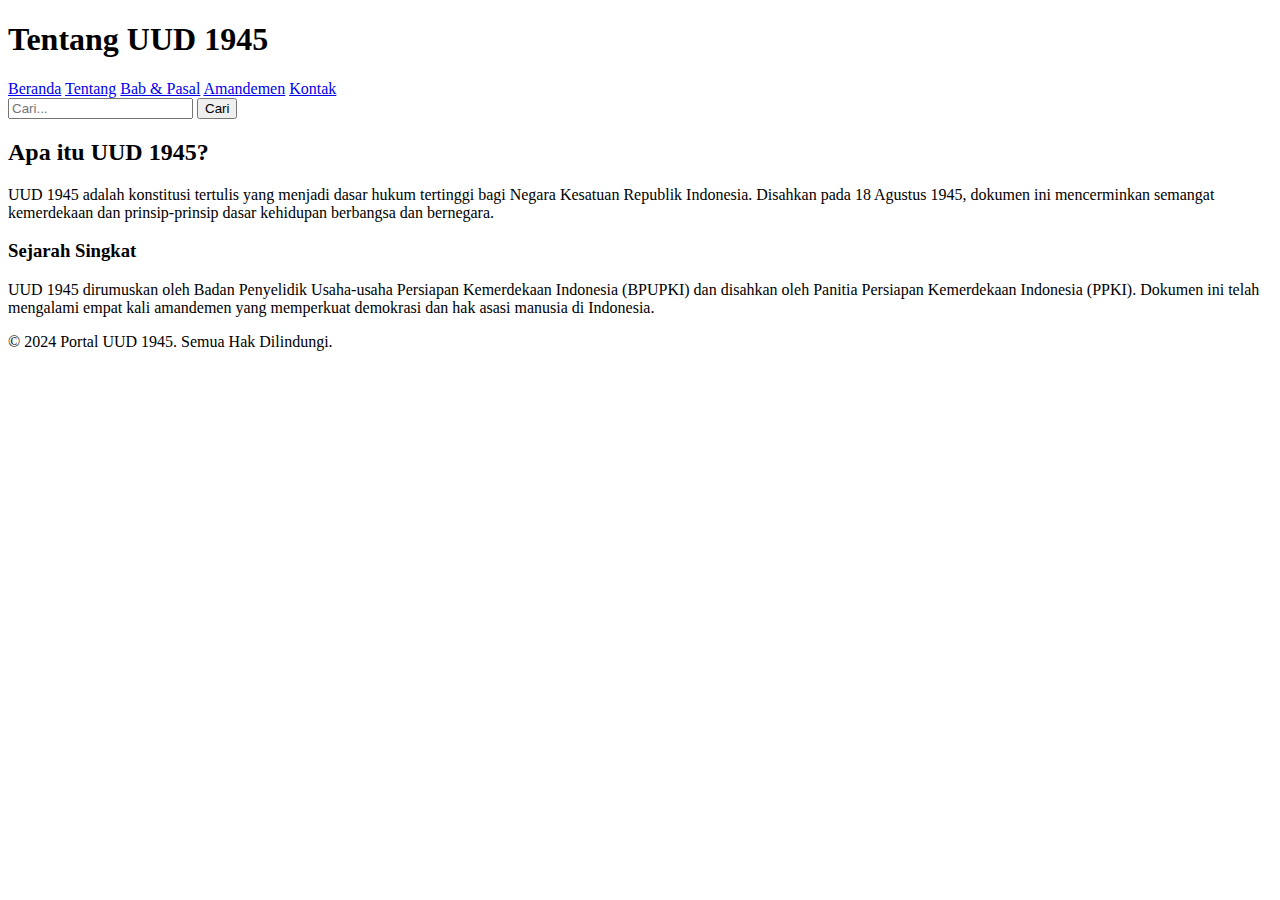
==== about.html @ 21d7feda "Update about.html" ====
<!DOCTYPE html>
<html lang="id">

<head>
    <meta charset="UTF-8">
    <meta name="viewport" content="width=device-width, initial-scale=1.0">
    <title>Tentang UUD 1945</title>
    <link rel="stylesheet" href="styles.css">
</head>

<body>
    <header>
        <div class="container">
            <h1>Tentang UUD 1945</h1>
            <nav>
                <a href="index.html">Beranda</a>
                <a href="about.html">Tentang</a>
                <a href="chapters.html">Bab & Pasal</a>
                <a href="amendments.html">Amandemen</a>
                <a href="https://s.id/uhuyntap" target="_blank">Kontak</a>
            </nav>
            <!-- Kotak Pencarian -->
            <div class="search-container">
                <input type="text" id="searchBox" placeholder="Cari...">
                <button id="searchButton">Cari</button>
            </div>
        </div>
    </header>

    <section class="content">
        <h2>Apa itu UUD 1945?</h2>
        <p>UUD 1945 adalah konstitusi tertulis yang menjadi dasar hukum tertinggi bagi Negara Kesatuan Republik
            Indonesia. Disahkan pada 18 Agustus 1945, dokumen ini mencerminkan semangat kemerdekaan dan prinsip-prinsip
            dasar kehidupan berbangsa dan bernegara.</p>

        <h3>Sejarah Singkat</h3>
        <p>UUD 1945 dirumuskan oleh Badan Penyelidik Usaha-usaha Persiapan Kemerdekaan Indonesia (BPUPKI) dan disahkan
            oleh Panitia Persiapan Kemerdekaan Indonesia (PPKI). Dokumen ini telah mengalami empat kali amandemen yang
            memperkuat demokrasi dan hak asasi manusia di Indonesia.</p>
    </section>

    <footer>
        <p>&copy; 2024 Portal UUD 1945. Semua Hak Dilindungi.</p>
    </footer>
    <script src="js/search.js"></script>
</body>

</html>
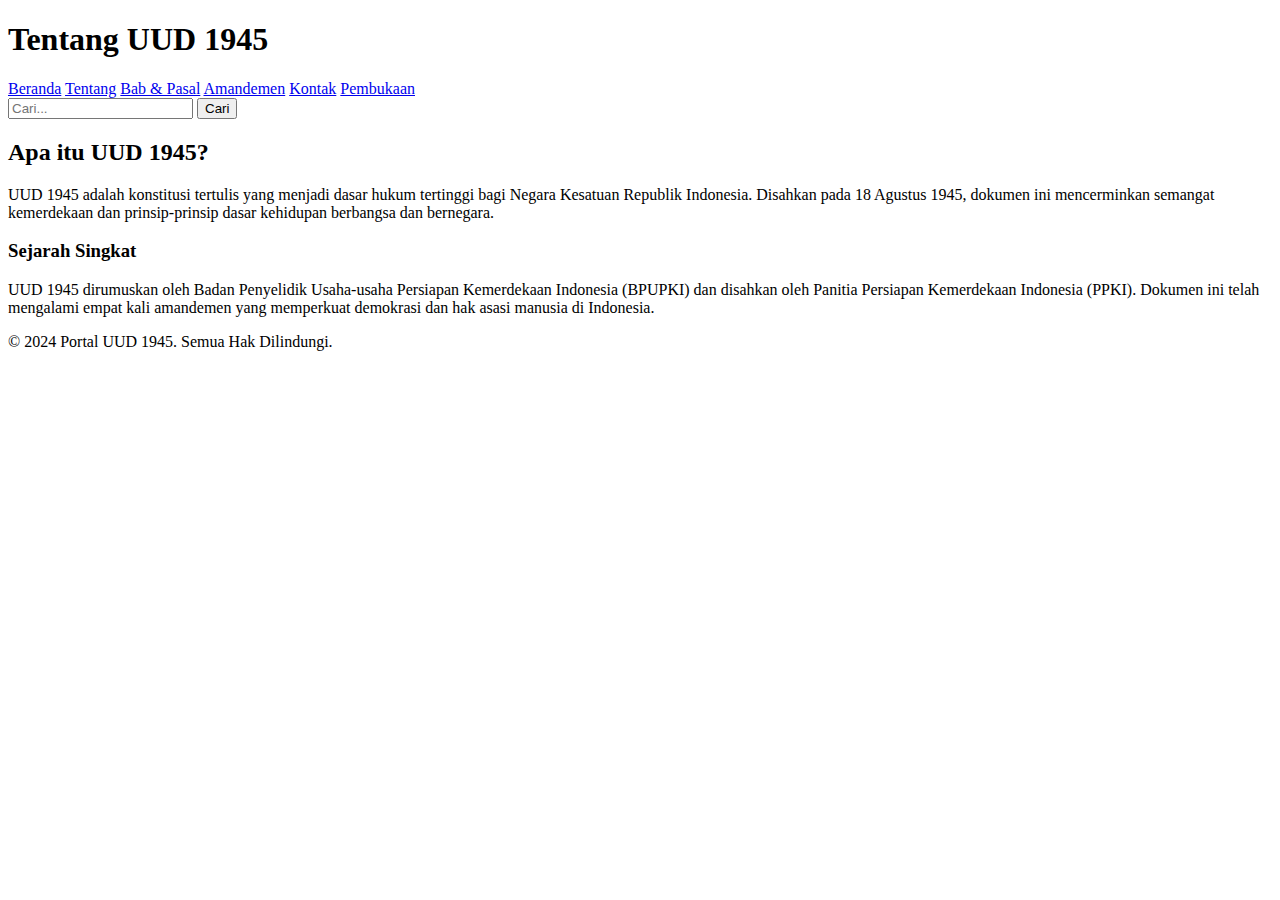
==== commit a2b0d05a: "about.html" ====
--- a/about.html
+++ b/about.html
@@ -18,6 +18,7 @@
                 <a href="chapters.html">Bab & Pasal</a>
                 <a href="amendments.html">Amandemen</a>
                 <a href="https://s.id/uhuyntap" target="_blank">Kontak</a>
+                <a href="opening.html">Pembukaan</a>
             </nav>
             <!-- Kotak Pencarian -->
             <div class="search-container">
@@ -42,7 +43,7 @@
     <footer>
         <p>&copy; 2024 Portal UUD 1945. Semua Hak Dilindungi.</p>
     </footer>
-    <script src="js/search.js"></script>
+    <script src="search.js"></script>
 </body>
 
 </html>
